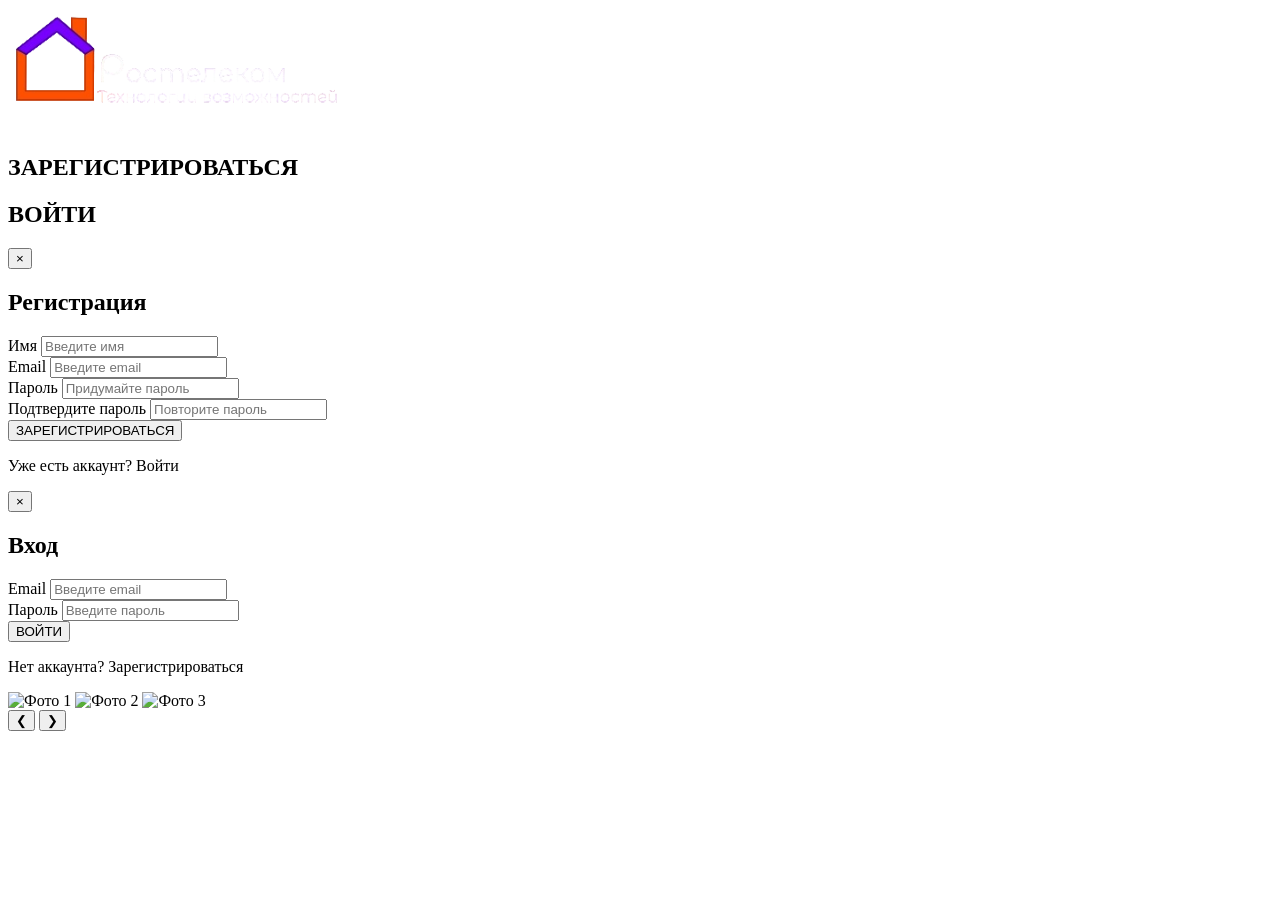
==== index.html @ 2057b121 "Update index.html" ====
<!DOCTYPE html>
<html lang="en">
<head>
	<meta charset="UTF-8">
	<meta name="viewport" content="width=device-width, initial-scale=1.0">
	<title>dd</title>
	<link rel="stylesheet" href="../css/style.css">
	<script src="jjj.js" defer> </script>
</head>
<body>
	<div class ="r1p1">
			<div class="r1p2">
				<a href="index.html">
					<img src="hhh.png" alt="" width="350px" > 
				</a> 

			</div>


			<div class="block"></div>

 <div class="block-right">
        <div class="r1p3" id="r1p3">
            <h2>ЗАРЕГИСТРИРОВАТЬСЯ</h2>
        </div>
        <div class="r1p4" id="r1p4">
            <h2>ВОЙТИ</h2>
        </div>
    </div>


    <div class="modal-overlay" id="registerModal">
        <div class="modal">
            <button class="modal-close" id="closeRegister">&times;</button>
            <h2 class="modal-title">Регистрация</h2>
            <form class="modal-form" id="registerForm">
                <div class="form-group">
                    <label for="reg-name">Имя</label>
                    <input type="text" id="reg-name" placeholder="Введите имя" required>
                </div>
                <div class="form-group">
                    <label for="reg-email">Email</label>
                    <input type="email" id="reg-email" placeholder="Введите email" required>
                </div>
                <div class="form-group">
                    <label for="reg-password">Пароль</label>
                    <input type="password" id="reg-password" placeholder="Придумайте пароль" required>
                </div>
                <div class="form-group">
                    <label for="reg-password-confirm">Подтвердите пароль</label>
                    <input type="password" id="reg-password-confirm" placeholder="Повторите пароль" required>
                </div>
                <div class="form-message" id="reg-message"></div>
                <button type="submit" class="modal-btn">ЗАРЕГИСТРИРОВАТЬСЯ</button>
            </form>
            <p class="modal-switch">
                Уже есть аккаунт?
                <span id="switchToLogin">Войти</span>
            </p>
        </div>
    </div>


    <div class="modal-overlay" id="loginModal">
        <div class="modal">
            <button class="modal-close" id="closeLogin">&times;</button>
            <h2 class="modal-title">Вход</h2>
            <form class="modal-form" id="loginForm">
                <div class="form-group">
                    <label for="login-email">Email</label>
                    <input type="email" id="login-email" placeholder="Введите email" required>
                </div>
                <div class="form-group">
                    <label for="login-password">Пароль</label>
                    <input type="password" id="login-password" placeholder="Введите пароль" required>
                </div>
                <div class="form-message" id="login-message"></div>
                <button type="submit" class="modal-btn">ВОЙТИ</button>
            </form>
            <p class="modal-switch">
                Нет аккаунта?
                <span id="switchToRegister">Зарегистрироваться</span>
            </p>
        </div>
    </div>

		</div>
			<div class="r2p1">
				<div class="slider">

    <div class="slides">
      <img src="n1.png" class="slide active" alt="Фото 1">
      <img src="n2.png" class="slide" alt="Фото 2">
      <img src="n3.png" class="slide" alt="Фото 3">
    </div>


    <button class="arrow left" onclick="changeSlide(-1)">&#10094;</button>
    <button class="arrow right" onclick="changeSlide(1)">&#10095;</button>
  </div>
			</div>	

</body>
</html>
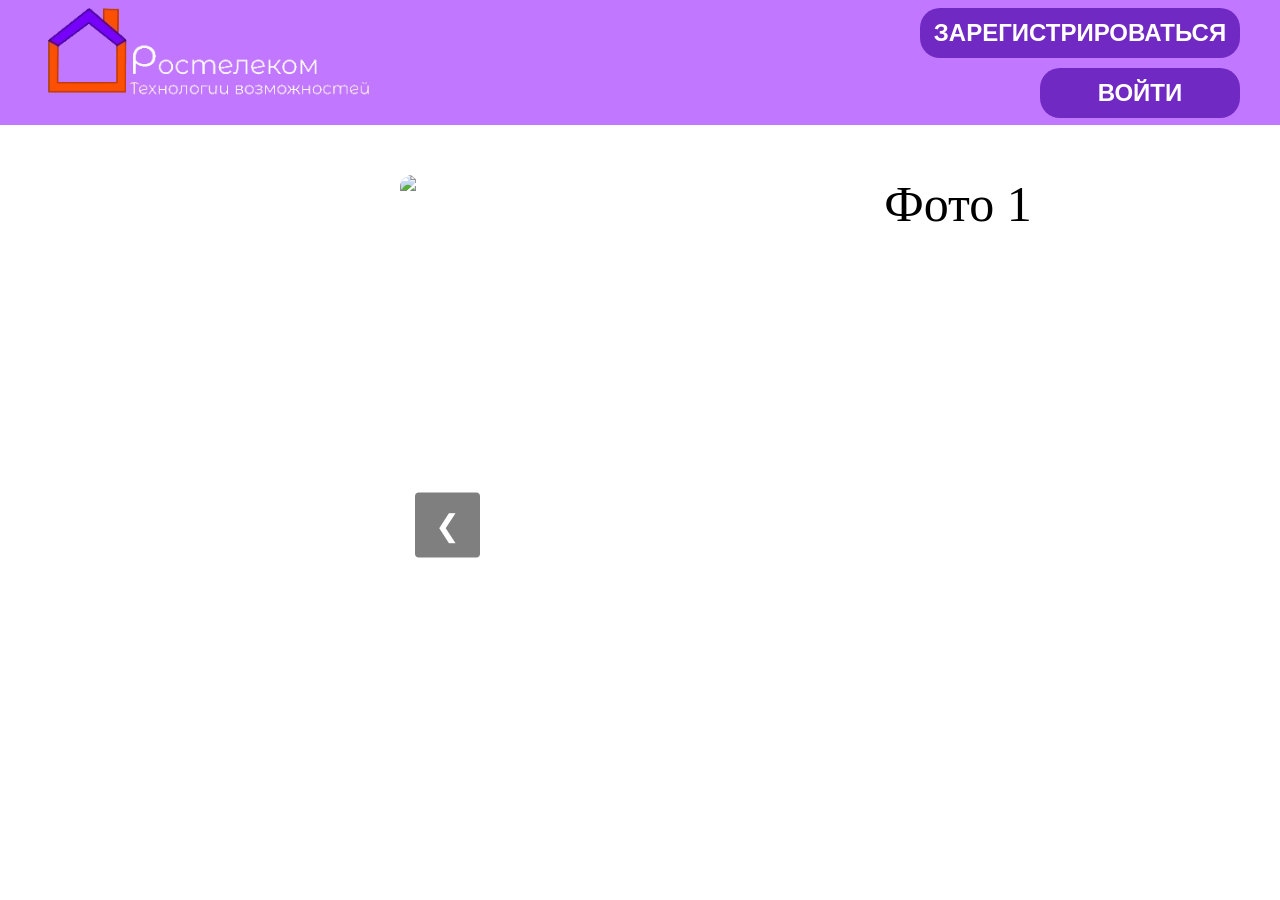
==== commit 857bbfe3: "Update index.html" ====
--- a/index.html
+++ b/index.html
@@ -4,7 +4,7 @@
 	<meta charset="UTF-8">
 	<meta name="viewport" content="width=device-width, initial-scale=1.0">
 	<title>dd</title>
-	<link rel="stylesheet" href="../css/style.css">
+	<link rel="stylesheet" href="style.css">
 	<script src="jjj.js" defer> </script>
 </head>
 <body>
--- a/style.css
+++ b/style.css
@@ -0,0 +1,322 @@
+*{
+	padding: 0;
+	margin: 0;
+	box-sizing: border-box;
+}
+
+
+
+.r1p1{
+	width: 100%;
+	background: #c177ff;
+	height: 125px;
+	display: flex;
+	justify-content: space-between;
+	align-items: center;
+	padding: 0 40px;
+}
+
+.other-link{
+
+}
+.r1p2{
+
+}
+
+.r1p3{
+	width: 320px;
+	height: 50px;
+	background:#7129c4;
+	display: block;
+	transition: all 0.3s ease;
+	color: white;
+	text-align: center;
+	padding: 11px;
+	font-family: arial;
+	text-decoration: none;
+    border-radius: 20px 20px 20px 20px;
+}
+.r1p3:hover{
+	background-color: #461183;
+}
+.block-right{
+	/*display: flex; */
+	gap: 20px;
+}
+
+
+}
+.block-link {
+  display: block;
+  padding: 20px;
+  background-color: #3498db;
+  color: white;
+  text-decoration: none;
+  transition: all 0.3s ease;
+}
+
+.block-link:hover {
+  background-color: #e74c3c;
+  color: #fff;
+}
+.r1p4{
+	width: 200px;
+	height: 50px;
+	background:#7129c4;
+	display: block;
+	transition: all 0.3s ease;
+	margin: 10px auto auto 120px;
+	color: white;
+	text-align: center;
+	padding: 11px;
+	font-family: arial;
+	text-decoration: none;
+    border-radius: 20px 20px 20px 20px;
+}
+.r1p4:hover{
+	background-color: #461183;
+}
+.r2p1{
+	text-align: center;
+	margin: 300px auto auto auto;
+	font-size: 50px;
+}
+
+
+
+
+.modal-overlay {
+    display: none;
+    position: fixed;
+    top: 0;
+    left: 0;
+    width: 100%;
+    height: 100%;
+    background: rgba(0, 0, 0, 0.6);
+    backdrop-filter: blur(5px);
+    z-index: 1000;
+    justify-content: center;
+    align-items: center;
+}
+
+.modal-overlay.active {
+    display: flex;
+}
+
+.modal {
+    background: #1a1a2e;
+    border: 1px solid rgba(255, 255, 255, 0.1);
+    border-radius: 16px;
+    padding: 40px;
+    width: 90%;
+    max-width: 420px;
+    position: relative;
+    box-shadow: 0 20px 60px rgba(0, 0, 0, 0.5);
+    animation: slideUp 0.4s ease;
+}
+
+.modal-close {
+    position: absolute;
+    top: 15px;
+    right: 20px;
+    background: none;
+    border: none;
+    color: #fff;
+    font-size: 28px;
+    cursor: pointer;
+    opacity: 0.6;
+    transition: opacity 0.3s, transform 0.3s;
+}
+
+.modal-close:hover {
+    opacity: 1;
+    transform: rotate(90deg);
+}
+
+.modal-title {
+    color: #fff;
+    text-align: center;
+    margin-bottom: 30px;
+    font-size: 24px;
+    font-weight: 700;
+}
+
+.modal-form {
+    display: flex;
+    flex-direction: column;
+    gap: 20px;
+}
+
+.form-group {
+    display: flex;
+    flex-direction: column;
+    gap: 6px;
+}
+
+.form-group label {
+    color: rgba(255, 255, 255, 0.7);
+    font-size: 13px;
+    font-weight: 500;
+}
+
+.form-group input {
+    padding: 12px 16px;
+    border: 1px solid rgba(255, 255, 255, 0.15);
+    border-radius: 10px;
+    background: rgba(255, 255, 255, 0.05);
+    color: #fff;
+    font-size: 15px;
+    outline: none;
+    transition: border-color 0.3s, box-shadow 0.3s;
+}
+
+.form-group input::placeholder {
+    color: rgba(255, 255, 255, 0.3);
+}
+
+.form-group input:focus {
+    border-color: #6c63ff;
+    box-shadow: 0 0 0 3px rgba(108, 99, 255, 0.2);
+}
+
+.modal-btn {
+    padding: 14px;
+    border: none;
+    border-radius: 10px;
+    background: linear-gradient(135deg, #6c63ff, #3b82f6);
+    color: #fff;
+    font-size: 15px;
+    font-weight: 700;
+    letter-spacing: 1.5px;
+    cursor: pointer;
+    transition: transform 0.2s, box-shadow 0.3s;
+}
+
+.modal-btn:hover {
+    transform: translateY(-2px);
+    box-shadow: 0 8px 25px rgba(108, 99, 255, 0.4);
+}
+
+.modal-switch {
+    text-align: center;
+    color: rgba(255, 255, 255, 0.5);
+    font-size: 13px;
+    margin-top: 20px;
+}
+
+.modal-switch span {
+    color: #6c63ff;
+    cursor: pointer;
+    font-weight: 600;
+}
+
+.modal-switch span:hover {
+    text-decoration: underline;
+}
+
+
+.form-message {
+    text-align: center;
+    padding: 0;
+    border-radius: 8px;
+    font-size: 14px;
+    font-weight: 600;
+    transition: all 0.3s;
+    display: none;
+}
+
+.form-message.show {
+    display: block;
+    padding: 10px 16px;
+}
+
+.form-message.error {
+    background: rgba(255, 59, 59, 0.15);
+    border: 1px solid rgba(255, 59, 59, 0.3);
+    color: #ff6b6b;
+}
+
+.form-message.success {
+    background: rgba(46, 213, 115, 0.15);
+    border: 1px solid rgba(46, 213, 115, 0.3);
+    color: #2ed573;
+}
+
+
+@keyframes slideUp {
+    from {
+        opacity: 0;
+        transform: translateY(30px) scale(0.95);
+    }
+    to {
+        opacity: 1;
+        transform: translateY(0) scale(1);
+    }
+}
+
+@media (max-width: 480px) {
+    .modal {
+        padding: 30px 20px;
+        margin: 10px;
+    }
+}
+
+.slider {
+  position: relative;
+  width: 1100px;       
+  height: 700px;     
+  overflow: hidden;
+  border-radius: 12px;
+  margin: -250px auto auto 400px;
+}
+
+
+.slides {
+  position: relative;
+  width: 100%;
+  height: 100%;
+}
+
+
+.slide {
+  position: absolute;
+  top: 0;               
+  left: 0;              
+  width: 100%;          
+  height: 100%;         
+
+  object-fit: cover;
+
+
+  object-position: center center;
+
+  opacity: 0;
+  transition: opacity 0.6s ease;
+}
+
+.slide.active {
+  opacity: 1;
+}
+
+
+.arrow {
+  position: absolute;
+  top: 50%;
+  transform: translateY(-50%);
+  background: rgba(0, 0, 0, 0.5);
+  color: white;
+  border: none;
+  font-size: 30px;
+  padding: 15px 20px;
+  cursor: pointer;
+  border-radius: 4px;
+  transition: background 0.3s;
+  z-index: 10;
+}
+
+.arrow:hover {
+  background: rgba(0, 0, 0, 0.8);
+}
+
+.left  { left: 15px; }
+.right { right: 15px; }
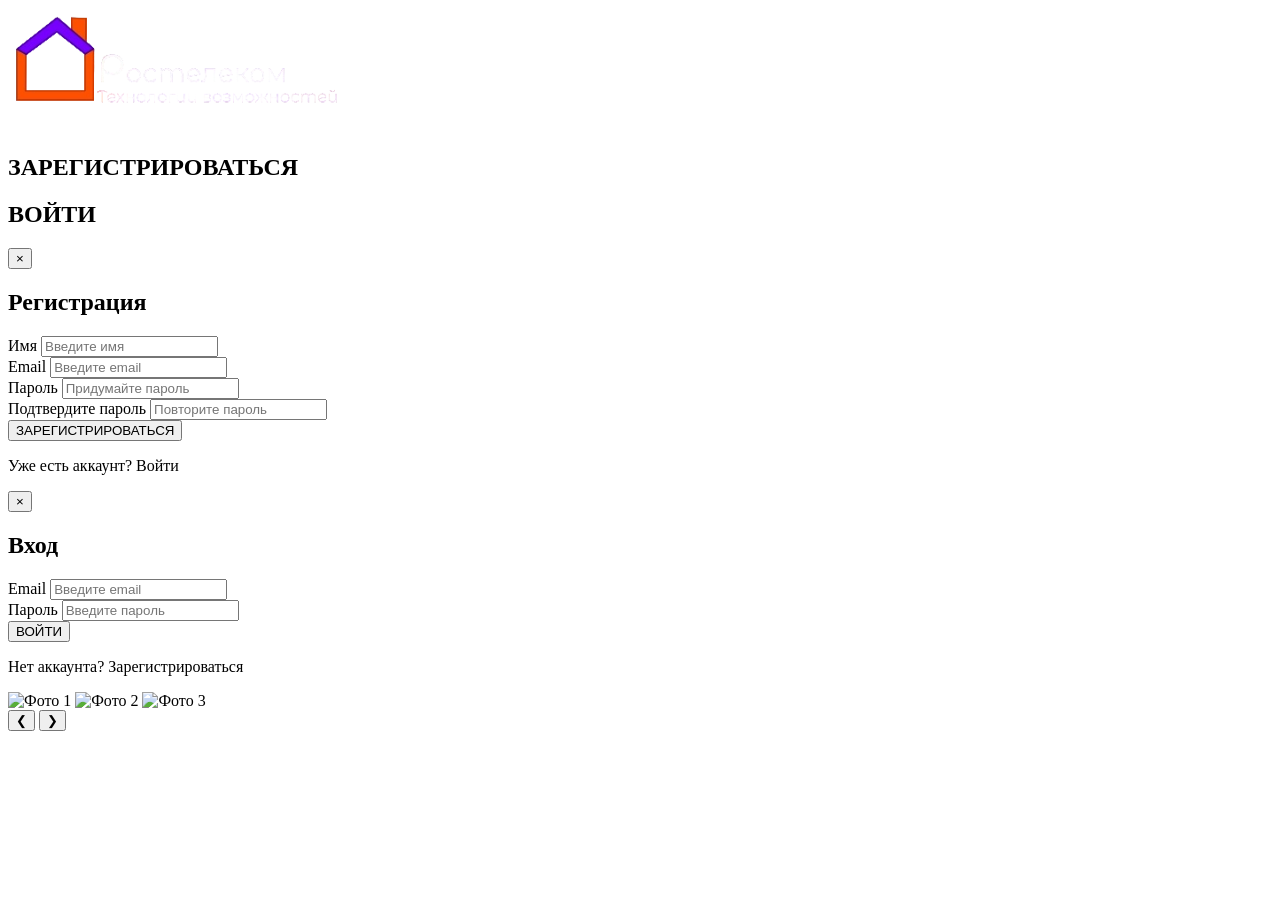
==== commit 985df6f8: "Update index.html" ====
--- a/index.html
+++ b/index.html
@@ -4,7 +4,7 @@
 	<meta charset="UTF-8">
 	<meta name="viewport" content="width=device-width, initial-scale=1.0">
 	<title>dd</title>
-	<link rel="stylesheet" href="style.css">
+	<link rel="stylesheet" href="../css/style.css">
 	<script src="jjj.js" defer> </script>
 </head>
 <body>
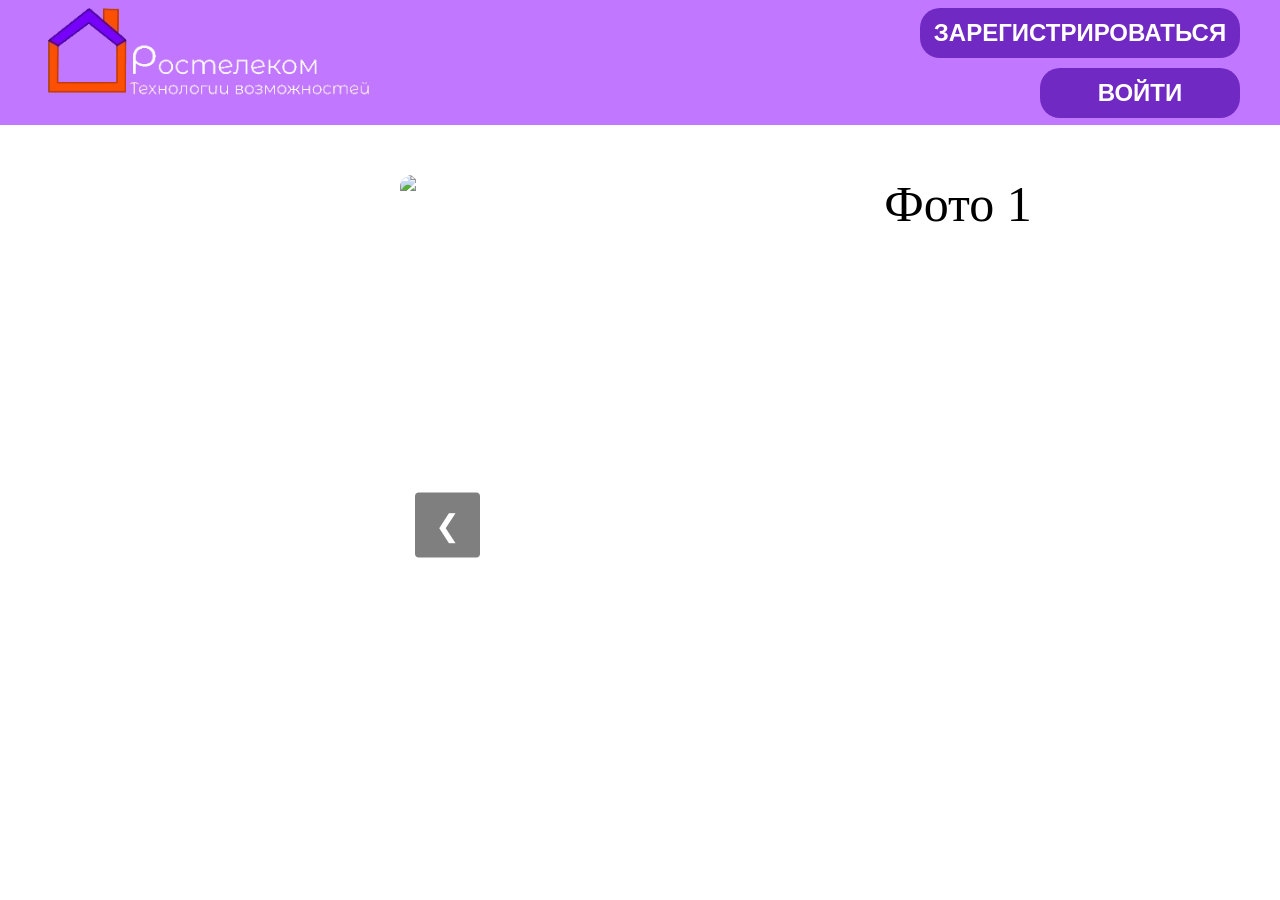
==== commit 85be8baf: "Update index.html" ====
--- a/index.html
+++ b/index.html
@@ -4,7 +4,7 @@
 	<meta charset="UTF-8">
 	<meta name="viewport" content="width=device-width, initial-scale=1.0">
 	<title>dd</title>
-	<link rel="stylesheet" href="../css/style.css">
+	<link rel="stylesheet" href="style.css">
 	<script src="jjj.js" defer> </script>
 </head>
 <body>
--- a/style.css
+++ b/style.css
@@ -0,0 +1,322 @@
+*{
+	padding: 0;
+	margin: 0;
+	box-sizing: border-box;
+}
+
+
+
+.r1p1{
+	width: 100%;
+	background: #c177ff;
+	height: 125px;
+	display: flex;
+	justify-content: space-between;
+	align-items: center;
+	padding: 0 40px;
+}
+
+.other-link{
+
+}
+.r1p2{
+
+}
+
+.r1p3{
+	width: 320px;
+	height: 50px;
+	background:#7129c4;
+	display: block;
+	transition: all 0.3s ease;
+	color: white;
+	text-align: center;
+	padding: 11px;
+	font-family: arial;
+	text-decoration: none;
+    border-radius: 20px 20px 20px 20px;
+}
+.r1p3:hover{
+	background-color: #461183;
+}
+.block-right{
+	/*display: flex; */
+	gap: 20px;
+}
+
+
+}
+.block-link {
+  display: block;
+  padding: 20px;
+  background-color: #3498db;
+  color: white;
+  text-decoration: none;
+  transition: all 0.3s ease;
+}
+
+.block-link:hover {
+  background-color: #e74c3c;
+  color: #fff;
+}
+.r1p4{
+	width: 200px;
+	height: 50px;
+	background:#7129c4;
+	display: block;
+	transition: all 0.3s ease;
+	margin: 10px auto auto 120px;
+	color: white;
+	text-align: center;
+	padding: 11px;
+	font-family: arial;
+	text-decoration: none;
+    border-radius: 20px 20px 20px 20px;
+}
+.r1p4:hover{
+	background-color: #461183;
+}
+.r2p1{
+	text-align: center;
+	margin: 300px auto auto auto;
+	font-size: 50px;
+}
+
+
+
+
+.modal-overlay {
+    display: none;
+    position: fixed;
+    top: 0;
+    left: 0;
+    width: 100%;
+    height: 100%;
+    background: rgba(0, 0, 0, 0.6);
+    backdrop-filter: blur(5px);
+    z-index: 1000;
+    justify-content: center;
+    align-items: center;
+}
+
+.modal-overlay.active {
+    display: flex;
+}
+
+.modal {
+    background: #1a1a2e;
+    border: 1px solid rgba(255, 255, 255, 0.1);
+    border-radius: 16px;
+    padding: 40px;
+    width: 90%;
+    max-width: 420px;
+    position: relative;
+    box-shadow: 0 20px 60px rgba(0, 0, 0, 0.5);
+    animation: slideUp 0.4s ease;
+}
+
+.modal-close {
+    position: absolute;
+    top: 15px;
+    right: 20px;
+    background: none;
+    border: none;
+    color: #fff;
+    font-size: 28px;
+    cursor: pointer;
+    opacity: 0.6;
+    transition: opacity 0.3s, transform 0.3s;
+}
+
+.modal-close:hover {
+    opacity: 1;
+    transform: rotate(90deg);
+}
+
+.modal-title {
+    color: #fff;
+    text-align: center;
+    margin-bottom: 30px;
+    font-size: 24px;
+    font-weight: 700;
+}
+
+.modal-form {
+    display: flex;
+    flex-direction: column;
+    gap: 20px;
+}
+
+.form-group {
+    display: flex;
+    flex-direction: column;
+    gap: 6px;
+}
+
+.form-group label {
+    color: rgba(255, 255, 255, 0.7);
+    font-size: 13px;
+    font-weight: 500;
+}
+
+.form-group input {
+    padding: 12px 16px;
+    border: 1px solid rgba(255, 255, 255, 0.15);
+    border-radius: 10px;
+    background: rgba(255, 255, 255, 0.05);
+    color: #fff;
+    font-size: 15px;
+    outline: none;
+    transition: border-color 0.3s, box-shadow 0.3s;
+}
+
+.form-group input::placeholder {
+    color: rgba(255, 255, 255, 0.3);
+}
+
+.form-group input:focus {
+    border-color: #6c63ff;
+    box-shadow: 0 0 0 3px rgba(108, 99, 255, 0.2);
+}
+
+.modal-btn {
+    padding: 14px;
+    border: none;
+    border-radius: 10px;
+    background: linear-gradient(135deg, #6c63ff, #3b82f6);
+    color: #fff;
+    font-size: 15px;
+    font-weight: 700;
+    letter-spacing: 1.5px;
+    cursor: pointer;
+    transition: transform 0.2s, box-shadow 0.3s;
+}
+
+.modal-btn:hover {
+    transform: translateY(-2px);
+    box-shadow: 0 8px 25px rgba(108, 99, 255, 0.4);
+}
+
+.modal-switch {
+    text-align: center;
+    color: rgba(255, 255, 255, 0.5);
+    font-size: 13px;
+    margin-top: 20px;
+}
+
+.modal-switch span {
+    color: #6c63ff;
+    cursor: pointer;
+    font-weight: 600;
+}
+
+.modal-switch span:hover {
+    text-decoration: underline;
+}
+
+
+.form-message {
+    text-align: center;
+    padding: 0;
+    border-radius: 8px;
+    font-size: 14px;
+    font-weight: 600;
+    transition: all 0.3s;
+    display: none;
+}
+
+.form-message.show {
+    display: block;
+    padding: 10px 16px;
+}
+
+.form-message.error {
+    background: rgba(255, 59, 59, 0.15);
+    border: 1px solid rgba(255, 59, 59, 0.3);
+    color: #ff6b6b;
+}
+
+.form-message.success {
+    background: rgba(46, 213, 115, 0.15);
+    border: 1px solid rgba(46, 213, 115, 0.3);
+    color: #2ed573;
+}
+
+
+@keyframes slideUp {
+    from {
+        opacity: 0;
+        transform: translateY(30px) scale(0.95);
+    }
+    to {
+        opacity: 1;
+        transform: translateY(0) scale(1);
+    }
+}
+
+@media (max-width: 480px) {
+    .modal {
+        padding: 30px 20px;
+        margin: 10px;
+    }
+}
+
+.slider {
+  position: relative;
+  width: 1100px;       
+  height: 700px;     
+  overflow: hidden;
+  border-radius: 12px;
+  margin: -250px auto auto 400px;
+}
+
+
+.slides {
+  position: relative;
+  width: 100%;
+  height: 100%;
+}
+
+
+.slide {
+  position: absolute;
+  top: 0;               
+  left: 0;              
+  width: 100%;          
+  height: 100%;         
+
+  object-fit: cover;
+
+
+  object-position: center center;
+
+  opacity: 0;
+  transition: opacity 0.6s ease;
+}
+
+.slide.active {
+  opacity: 1;
+}
+
+
+.arrow {
+  position: absolute;
+  top: 50%;
+  transform: translateY(-50%);
+  background: rgba(0, 0, 0, 0.5);
+  color: white;
+  border: none;
+  font-size: 30px;
+  padding: 15px 20px;
+  cursor: pointer;
+  border-radius: 4px;
+  transition: background 0.3s;
+  z-index: 10;
+}
+
+.arrow:hover {
+  background: rgba(0, 0, 0, 0.8);
+}
+
+.left  { left: 15px; }
+.right { right: 15px; }
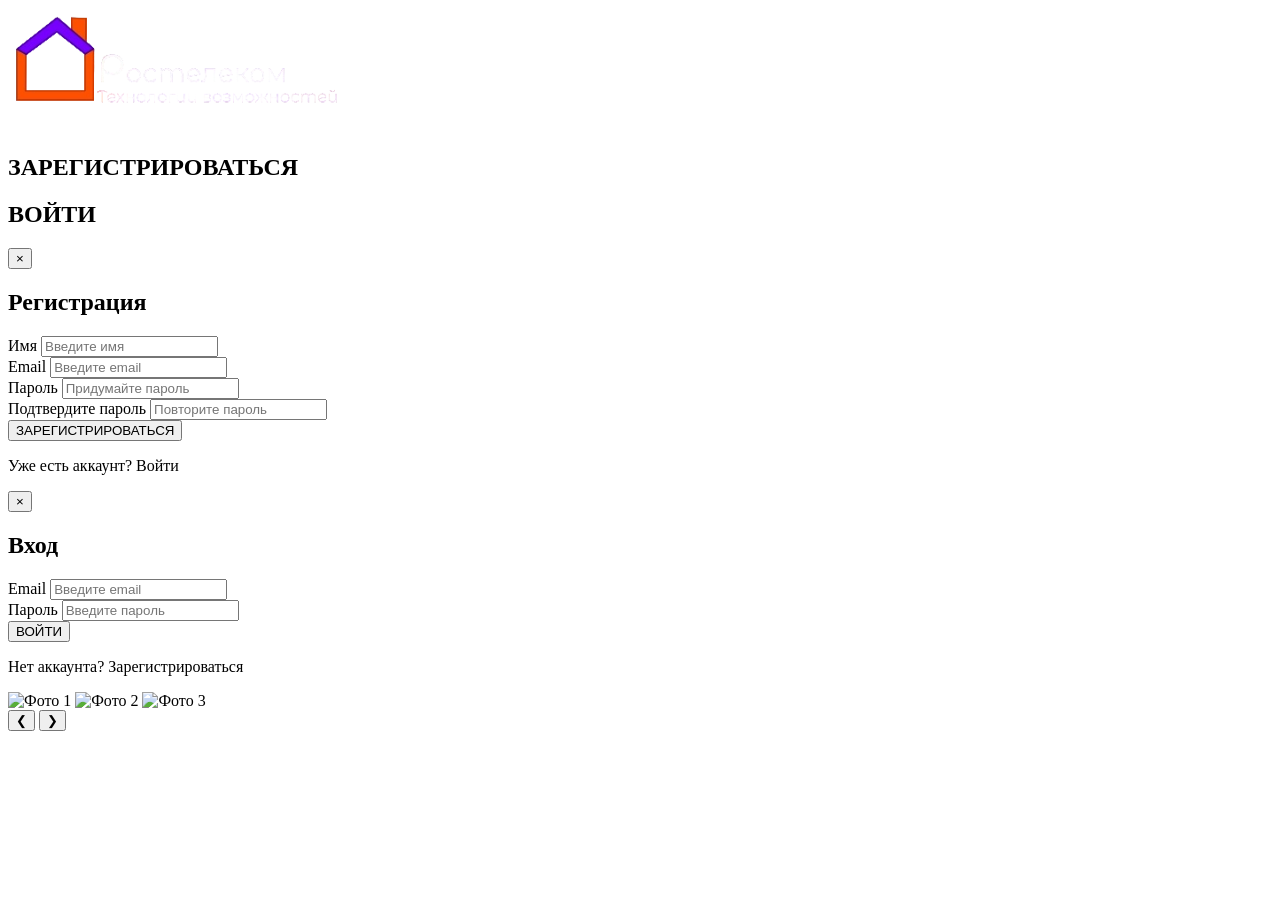
==== commit a11be5b6: "Update index.html" ====
--- a/index.html
+++ b/index.html
@@ -4,7 +4,7 @@
 	<meta charset="UTF-8">
 	<meta name="viewport" content="width=device-width, initial-scale=1.0">
 	<title>dd</title>
-	<link rel="stylesheet" href="style.css">
+	<link rel="stylesheet" href="../css/style.css">
 	<script src="jjj.js" defer> </script>
 </head>
 <body>
